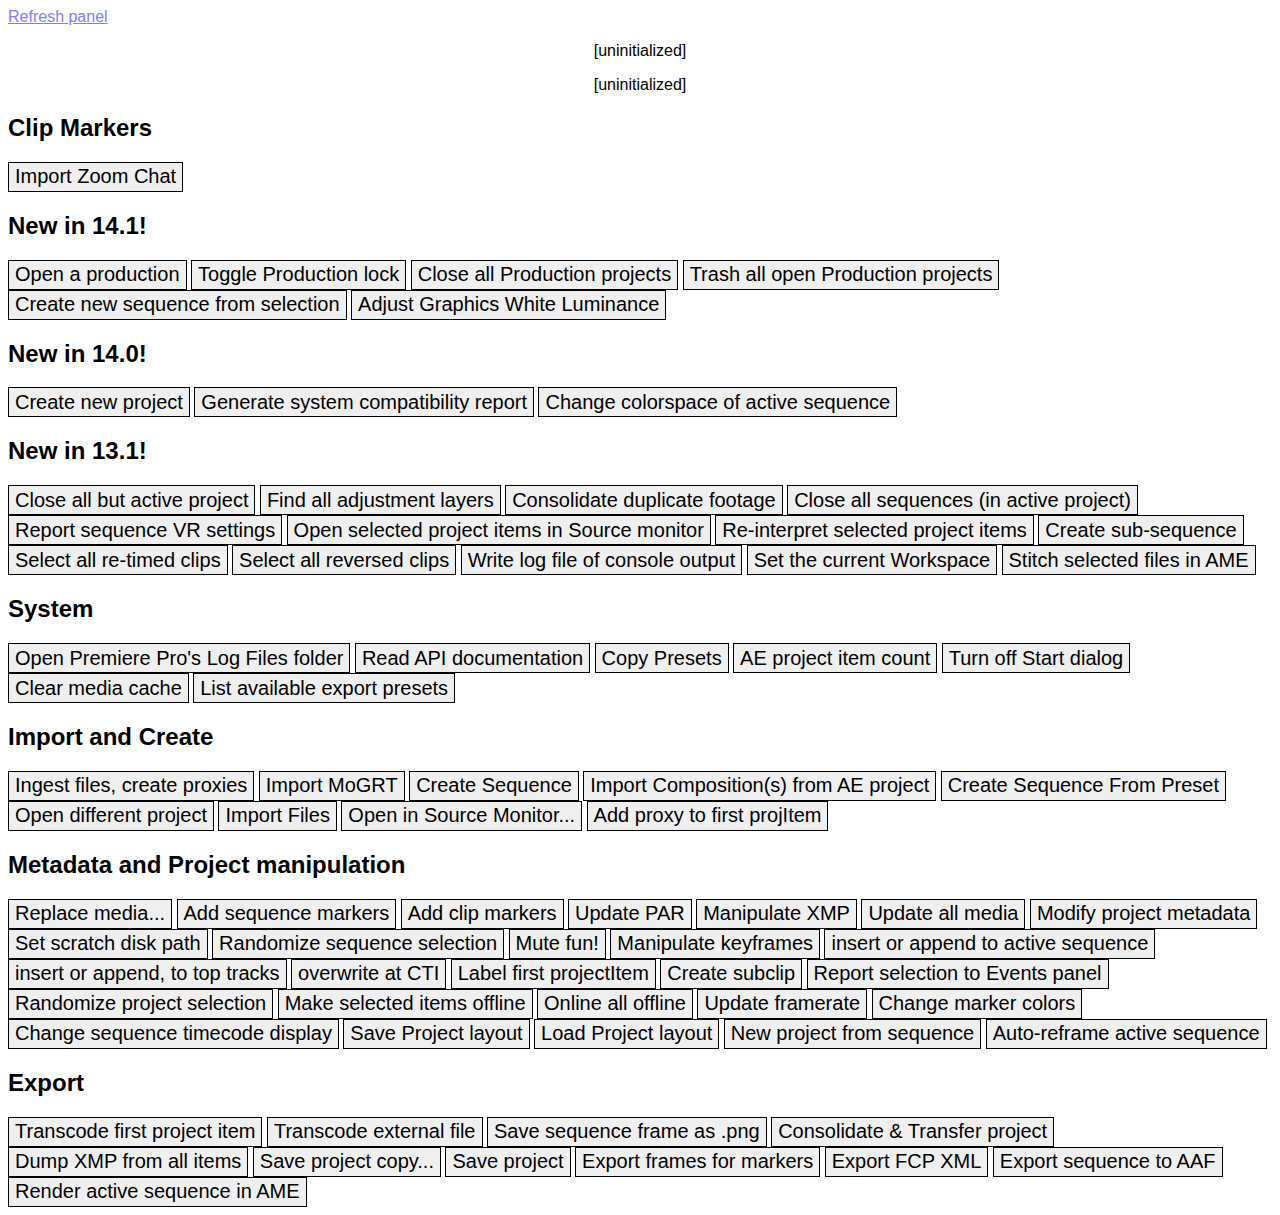
==== PProPanel/index.html @ 2c0ab6c5 "updatges" ====
<!doctype html>
<!--
/*************************************************************************
* ADOBE CONFIDENTIAL
* ___________________
*
* Copyright 2020 Adobe
* All Rights Reserved.
*
* NOTICE: Adobe permits you to use, modify, and distribute this file in
* accordance with the terms of the Adobe license agreement accompanying
* it. If you have received this file from a source other than Adobe,
* then your use, modification, or distribution of it requires the prior
* written permission of Adobe. 
**************************************************************************/
-->
<html>
<title>PProPanel</title>
<head>
	<meta charset="utf-8">
	<script src="./ext.js"></script>
	<script src="./lib/CSInterface.js"></script>
	<script src="./lib/jquery-1.9.1.js"></script>
	<script src="./lib/Vulcan.js"></script>
	<link id="ppstyle" href="css/style.css" rel="stylesheet" type="text/css">
	<script type="text/javascript">
		$(document).ready(function () {

			// For functions which require interaction at the JavaScript level, we provide these JQuery-based
			// handlers, instead of directly invoking ExtendScript .This gives the JavaScript layer a chance
			// to pass data into the ExtendScript layer, and process the results.

			$("#copypresets").on("click", function (e) {
				e.preventDefault();

				var csInterface = new CSInterface();
				var OSVersion = csInterface.getOSInformation();
				var path = csInterface.getSystemPath(SystemPath.EXTENSION);

				csInterface.evalScript('$._PPP_.getUserName()', myUserNameFunction);

				if (OSVersion) {

					// The path always comes back with '/' path separators. Windows needs '\\'.

					if (OSVersion.indexOf("Windows") >= 0) {
						var initPath = 'C:\\Users\\' + username.innerHTML;
						var sep = '\\\\';
						path = path.replace(/\//g, sep);
					} else {
						var initPath = '/Users/' + username.innerHTML;
						var sep = '/';
					}

					path = path + sep + 'payloads' + sep + 'Effect\ Presets\ and\ Custom\ Items.prfpset';

					var readResult = window.cep.fs.readFile(path);

					if (0 == readResult.err) {

						// We build a path to the preset, based on the OS user's name.

						var addOutPath = '/Documents/Adobe/Premiere\ Pro/22.0/Profile-' + username.innerHTML +
							'/Effect\ Presets\ and\ Custom\ Items.prfpset';
						var fullOutPath = initPath + addOutPath;
						var writeResult = window.cep.fs.writeFile(fullOutPath, readResult.data);
						var resultMsg = "";

						if (0 == writeResult.err) {
							resultMsg = "Successfully copied effect presets from panel to current user configuration.";
						} else {
							resultMsg = "Failed to copy effect presets.";
						}

						var postToEventPanel = '$._PPP_.updateEventPanel(\'';
						postToEventPanel += resultMsg;
						postToEventPanel += '\'';
						postToEventPanel += ')';

						csInterface.evalScript(postToEventPanel);
					}
				}
			});

			// $("#toggleproxy").on("click", function (e) {
			// 	e.preventDefault();
			// 	var csInterface = new CSInterface();
			// 	csInterface.evalScript('$._PPP_.toggleProxyState()', mySetProxyFunction);
			// 	// csInterface.evalScript('$._PPP_.getProjectProxySetting()', myGetProxyFunction);
			// });

			// $("#checkforums").on("click", function (e) {
			// 	e.preventDefault();
			// 	var csInterface = new CSInterface();
			// 	csInterface.openURLInDefaultBrowser("https://forums.adobe.com/community/premiere/sdk");
			// });

			// $("#openfolder").on("click", function (e) {
			// 	e.preventDefault();
			// 	var csInterface = new CSInterface();
			// 	var OSVersion = csInterface.getOSInformation();
			// 	var path = csInterface.getSystemPath(SystemPath.EXTENSION);
			//
			// 	if (OSVersion) {
			// 		// The path always comes back with '/' path separators. Windows needs '\\'.
			// 		if (OSVersion.indexOf("Windows") >= 0) {
			// 			var sep = '\\';
			// 			path = path.replace(/\//g, sep);
			// 			window.cep.process.createProcess('C:\\Windows\\explorer.exe', path);
			// 		} else {
			// 			window.cep.process.createProcess('/usr/bin/open', path);
			// 		}
			// 	}
			// });
			
			$("#openlogfilefolder").on("click", function (e) { 
				e.preventDefault();
				var csInterface 			=	new CSInterface();
				var OSVersion 				=	csInterface.getOSInformation();
				var userDataPath 			=	csInterface.getSystemPath(SystemPath.USER_DATA); 
				var justTheFirstBit 		=	userDataPath.split('A');
				var actualDestinationPath 	=	justTheFirstBit[0];
				
				if (OSVersion) {
					// The path always comes back with '/' path separators. Windows needs '\\'.
					if (OSVersion.indexOf("Windows") >= 0) {
						actualDestinationPath =  actualDestinationPath + "AppData/Roaming/Adobe/Premiere Pro/22.0/logs";
						var sep = '\\';
						actualDestinationPath = actualDestinationPath.replace(/\//g, sep);
						window.cep.process.createProcess('C:\\Windows\\explorer.exe', actualDestinationPath);
					} else {
						actualDestinationPath =  actualDestinationPath + "Preferences/Adobe/Premiere Pro/22.0/logs";
						window.cep.process.createProcess('/usr/bin/open', actualDestinationPath);
					}
				}
			});

			$("#readAPIdocs").on("click", function (e) {
				e.preventDefault();
				var csInterface = new CSInterface();
				csInterface.openURLInDefaultBrowser("http://ppro.aenhancers.com");
			});

			$("#newseqfrompreset").on("click", function (e) {
				e.preventDefault();
				var csInterface = new CSInterface();
				var OSVersion = csInterface.getOSInformation();
				var path = csInterface.getSystemPath(SystemPath.EXTENSION);

				if (OSVersion) {
					// The path always comes back with '/' path separators. Windows needs '\\'.
					if (OSVersion.indexOf("Windows") >= 0) {
						var sep = '\\\\';
						path = path.replace(/\//g, sep);
					} else {
						var sep = '/';
					}

					// Build a String to pass the path to the script.
					// (Sounds more complicated than it is.)

					path = path + sep + 'payloads' + sep + 'PProPanel.sqpreset';

					var pre = '$._PPP_.createSequenceFromPreset(\'';
					var post = '\'';
					var postpost = ')';

					var whole_megillah = pre + path + post + postpost;

					csInterface.evalScript(whole_megillah);
				}
			});

			$("#renderusingdefaultpreset").on("click", function (e) {
				e.preventDefault();
				var csInterface = new CSInterface();
				var OSVersion = csInterface.getOSInformation();
				var path = csInterface.getSystemPath(SystemPath.EXTENSION);

				if (OSVersion) {
					// The path always comes back with '/' path separators. Windows needs '\\'.
					if (OSVersion.indexOf("Windows") >= 0) {
						var sep = '\\\\';
						path = path.replace(/\//g, sep);
					} else {
						var sep = '/';
					}

					// Build a String to pass the path to the script.
					// (Sounds more complicated than it is.)

					path = path + sep + 'payloads' + sep + 'example.epr';

					var pre = '$._PPP_.render(\'';
					var post = '\'';
					var postpost = ')';

					var whole_megillah = pre + path + post + postpost;

					csInterface.evalScript(whole_megillah);
				}
			});

			$("#stitchusingdefaultpreset").on("click", function (e) {
				e.preventDefault();
				var csInterface = new CSInterface();
				var OSVersion = csInterface.getOSInformation();
				var path = csInterface.getSystemPath(SystemPath.EXTENSION);

				if (OSVersion) {
					// The path always comes back with '/' path separators. Windows needs '\\'.
					if (OSVersion.indexOf("Windows") >= 0) {
						var sep = '\\\\';
						path = path.replace(/\//g, sep);
					} else {
						var sep = '/';
					}

					// Build a String to pass the path to the script.
					// (Sounds more complicated than it is.)

					path = path + sep + 'payloads' + sep + 'example.epr';

					var pre = '$._PPP_.stitch(\'';
					var post = '\'';
					var postpost = ')';

					var whole_megillah = pre + path + post + postpost;

					csInterface.evalScript(whole_megillah);
				}
			});

			$("#transcodeexternal").on("click", function (e) {
				e.preventDefault();
				var csInterface = new CSInterface();
				var OSVersion = csInterface.getOSInformation();
				var path = csInterface.getSystemPath(SystemPath.EXTENSION);

				if (OSVersion) {
					// The path always comes back with '/' path separators. Windows needs '\\'.
					if (OSVersion.indexOf("Windows") >= 0) {
						var sep = '\\\\';
						path = path.replace(/\//g, sep);
					} else {
						var sep = '/';
					}

					// Build a String to pass the path to the script.
					// (Sounds more complicated than it is.)

					path = path + sep + 'payloads' + sep + 'example.epr';

					var pre = '$._PPP_.transcodeExternal(\'';
					var post = '\'';
					var postpost = ')';

					var whole_megillah = pre + path + post + postpost;

					csInterface.evalScript(whole_megillah);
				}
			});

			$("#saveaspng").on("click", function (e) {
				e.preventDefault();
				var csInterface = new CSInterface();
				var OSVersion = csInterface.getOSInformation();
				var path = csInterface.getSystemPath(SystemPath.EXTENSION);

				if (OSVersion) {
					// The path always comes back with '/' path separators. Windows needs '\\'.
					if (OSVersion.indexOf("Windows") >= 0) {
						var sep = '\\\\';
						path = path.replace(/\//g, sep);
					} else {
						var sep = '/';
					}

					// Build a String to pass the path to the script.
					// (Sounds more complicated than it is.)

					path = path + sep + 'payloads' + sep + 'png.epr';

					var pre = '$._PPP_.exportCurrentFrameAsPNG(\'';
					var post = '\'';
					var postpost = ')';

					var whole_megillah = pre + path + post + postpost;

					csInterface.evalScript(whole_megillah);
				}
			});

			$("#ingest").on("click", function (e) {
				e.preventDefault();
				var csInterface = new CSInterface();
				var OSVersion = csInterface.getOSInformation();
				var path = csInterface.getSystemPath(SystemPath.EXTENSION);

				if (OSVersion) {
					// The path always comes back with '/' path separators. Windows needs '\\'.
					if (OSVersion.indexOf("Windows") >= 0) {
						var sep = '\\\\';
						path = path.replace(/\//g, sep);
					} else {
						var sep = '/';
					}

					// Build a String to pass the path to the script.
					// (Sounds more complicated than it is.)

					path = path + sep + 'payloads' + sep + 'example.epr';

					var pre = '$._PPP_.ingestFiles(\'';
					var post = '\'';
					var postpost = ');';

					var whole_megillah = pre + path + post + postpost;

					csInterface.evalScript(whole_megillah);
				}
			});

			$("#transcodeusingdefaultpreset").on("click", function (e) {
				e.preventDefault();
				var csInterface = new CSInterface();
				var OSVersion = csInterface.getOSInformation();
				var path = csInterface.getSystemPath(SystemPath.EXTENSION);

				if (OSVersion) {
					// The path always comes back with '/' path separators. Windows needs '\\'.
					if (OSVersion.indexOf("Windows") >= 0) {
						var sep = '\\\\';
						path = path.replace(/\//g, sep);
					} else {
						var sep = '/';
					}

					// Build a String to pass the path to the script.
					// (Sounds more complicated than it is.)

					path = path + sep + 'payloads' + sep + 'example.epr';

					var pre = '$._PPP_.transcode(\'';
					var post = '\'';
					var postpost = ')';

					var whole_megillah = pre + path + post + postpost;

					csInterface.evalScript(whole_megillah);
				}
			});
		});
	</script>
</head>

<body onLoad="onLoaded()">
	<a href="javascript:history.go(0)">Refresh panel</a>
	<p id="username">[uninitialized]</p>
	<p id="version_string">[uninitialized]</p>
	<!-- <p id="active_seq">[uninitialized]</p> -->
	<!-- <p id="proxies_on">Proxies enabled for sequence: </p> -->

	<div>
		<h2>Clip Markers</h2>
		<button class="controlBg textStyle" id="btn_PPRO87" onClick="evalScript('$._M_.importZoomChatToClips()')">Import Zoom Chat</button>
	</div>

	<div>
		<h2>New in 14.1!</h2>
	</div>

	<button class="controlBg textStyle" id="btn_PPRO77" onClick="evalScript('$._PPP_.openProduction()')">Open a production</button>
	<button class="controlBg textStyle" id="btn_PPRO78" onClick="evalScript('$._PPP_.toggleProductionLockState()')">Toggle Production lock</button>
	<button class="controlBg textStyle" id="btn_PPRO79" onClick="evalScript('$._PPP_.closeAllOpenProductionProjects()')">Close all Production projects</button>
	<button class="controlBg textStyle" id="btn_PPRO80" onClick="evalScript('$._PPP_.moveProductionProjectsToTrash()')">Trash all open Production projects</button>
	<button class="controlBg textStyle" id="btn_PPRO82" onClick="evalScript('$._PPP_.newSequenceFromProjectSelection()')">Create new sequence from selection</button>
	<button class="controlBg textStyle" id="btn_PPRO83" onClick="evalScript('$._PPP_.adjustGraphicsWhiteLuminance()')">Adjust Graphics White Luminance</button>

	<div>
		<h2>New in 14.0!</h2>
	</div>
		<p> </p>
		<button class="controlBg textStyle" id="btn_PPRO76" onClick="evalScript('$._PPP_.createNewProject()')">Create new project</button>
		<button class="controlBg textStyle" id="btn_PPRO72" onClick="evalScript('$._PPP_.generateSystemCompatibilityReport()')">Generate system compatibility report</button>
		<button class="controlBg textStyle" id="btn_PPRO75" onClick="evalScript('$._PPP_.changeSequenceColorSpace()')">Change colorspace of active sequence</button>
		<p> </p>
	<div>
		<h2>New in 13.1!</h2>
	</div>
	<div id="section4" class="sectionID"
		<p> </p>
		<p> </p>
		<p> </p>
		<p> </p>
		<button class="controlBg textStyle" id="btn_PPRO57" onClick="evalScript('$._PPP_.closeAllProjectsOtherThanActiveProject()')">Close all but active project</button>
		<button class="controlBg textStyle" id="btn_PPRO58" onClick="evalScript('$._PPP_.findAllAdjustmentLayersInProject()')">Find all adjustment layers</button>
		<button class="controlBg textStyle" id="btn_PPRO59" onClick="evalScript('$._PPP_.consolidateDuplicates()')">Consolidate duplicate footage</button>
		<button class="controlBg textStyle" id="btn_PPRO60" onClick="evalScript('$._PPP_.closeAllSequences()')">Close all sequences (in active project)</button>
		<button class="controlBg textStyle" id="btn_PPRO62" onClick="evalScript('$._PPP_.reportSequenceVRSettings()')">Report sequence VR settings</button>
		<button class="controlBg textStyle" id="btn_PPRO63" onClick="evalScript('$._PPP_.openProjectItemInSource()')">Open selected project items in Source monitor</button>
		<button class="controlBg textStyle" id="btn_PPRO64" onClick="evalScript('$._PPP_.reinterpretFootage()')">Re-interpret selected project items</button>
		<button class="controlBg textStyle" id="btn_PPRO66" onClick="evalScript('$._PPP_.createSubSequence()')">Create sub-sequence</button>
		<button class="controlBg textStyle" id="btn_PPRO67" onClick="evalScript('$._PPP_.selectAllRetimedClips()')">Select all re-timed clips</button>
		<button class="controlBg textStyle" id="btn_PPRO68" onClick="evalScript('$._PPP_.selectReversedClips()')">Select all reversed clips</button>
		<button class="controlBg textStyle" id="btn_PPRO69" onClick="evalScript('$._PPP_.logConsoleOutput()')">Write log file of console output</button>
		<button class="controlBg textStyle" id="btn_PPRO70" onClick="evalScript('$._PPP_.setWorkspace()')">Set the current Workspace</button>
		<button id="stitchusingdefaultpreset">Stitch selected files in AME</button>
	</div>
	<div>

		
	<div>
		<h2>System</h2>
	</div>
	<div id="section1" class="sectionID">
<!--		<button class="controlBg textStyle" id="btn_PPRO33" onClick="evalScript('$._PPP_.closeFrontSourceClip()')">Close front-most Source monitor clip</button>-->
<!--		<button class="controlBg textStyle" id="btn_PPRO35" onClick="evalScript('$._PPP_.closeAllClipsInSourceMonitor()')">Close all clips in Source monitor</button>-->
<!--		<button id="openfolder">Open PProPanel folder</button>-->
		<button id="openlogfilefolder">Open Premiere Pro's Log Files folder</button>
<!--		<button class="controlBg textStyle" id="btn_PPRO7" onClick="evalScript('$._PPP_.pokeAnywhere()')">Detect Anywhere Server</button>-->
<!--		<button class="controlBg textStyle" id="btn_PPRO71" onClick="evalScript('$._PPP_.enumerateTeamProjects()')">Identify open Team Projects</button>-->
<!--		<button id="checkforums">Check SDK Forums</button>-->
		<button id="readAPIdocs">Read API documentation</button>
		<button id="copypresets">Copy Presets</button>
		<button class="controlBg textStyle" id="btn_PPRO18" onClick="evalScript('$._PPP_.getnumAEProjectItems()')">AE project item count</button>
		<button class="controlBg textStyle" id="btn_PPRO49" onClick="evalScript('$._PPP_.turnOffStartDialog()')">Turn off Start dialog</button>
		<button class="controlBg textStyle" id="btn_PPRO25" onClick="evalScript('$._PPP_.clearCache()')">Clear media cache</button>
		<button class="controlBg textStyle" id="btn_PPRO61" onClick="evalScript('$._PPP_.dumpAllPresets()')">List available export presets</button>		
	</div>
	<div>
		<h2>Import and Create</h2>
	</div>
	<div id="section2" class="sectionID">
		<button id="ingest">Ingest files, create proxies</button>
		<button class="controlBg textStyle" id="btn_PPRO42" onClick="evalScript('$._PPP_.importMoGRT()')">Import MoGRT</button>
		<button class="controlBg textStyle" id="btn_PPRO2" onClick="evalScript('$._PPP_.createSequence()')">Create Sequence</button>
		<button class="controlBg textStyle" id="btn_PPRO37" onClick="evalScript('$._PPP_.importComps()')">Import Composition(s) from AE project</button>
		<button id="newseqfrompreset">Create Sequence From Preset</button>
		<button class="controlBg textStyle" id="btn_PPRO3" onClick="evalScript('$._PPP_.openProject()')">Open different project</button>
		<button class="controlBg textStyle" id="btn_PPRO5" onClick="evalScript('$._PPP_.importFiles()')">Import Files</button>
		<button class="controlBg textStyle" id="btn_PPRO8" onClick="evalScript('$._PPP_.openInSource()')">Open in Source Monitor...</button>
		<button class="controlBg textStyle" id="btn_PPRO24" onClick="evalScript('$._PPP_.setProxiesON()')">Add proxy to first projItem</button>
		<p> </p>
		<p> </p>
		<!-- <div id="dragthing" draggable="true" ondragstart="dragHandler(event)">Drag and drop import</div> -->
	</div>
	<div>
		<h2>Metadata and Project manipulation</h2>
	</div>
	<div id="section3" class="sectionID">
<!--		<button id="toggleproxy">Toggle proxies in active project</button>-->
		<button class="controlBg textStyle" id="btn_PPRO9" onClick="evalScript('$._PPP_.replaceMedia()')">Replace media...</button>
		<button class="controlBg textStyle" id="btn_PPRO10" onClick="evalScript('$._PPP_.createSequenceMarkers()')">Add sequence markers</button>
		<button class="controlBg textStyle" id="btn_PPRO16" onClick="evalScript('$._PPP_.addClipMarkers()')">Add clip markers</button>
		<button class="controlBg textStyle" id="btn_PPRO17" onClick="evalScript('$._PPP_.updatePAR()')">Update PAR</button>
		<button class="controlBg textStyle" id="btn_PPRO11" onClick="evalScript('$._PPP_.mungeXMP()')">Manipulate XMP</button>
		<button class="controlBg textStyle" id="btn_PPRO14" onClick="evalScript('$._PPP_.updateAllProjectItems()')">Update all media</button>
		<button class="controlBg textStyle" id="btn_PPRO15" onClick="evalScript('$._PPP_.modifyProjectMetadata()')">Modify project metadata</button>
		<button class="controlBg textStyle" id="btn_PPRO23" onClick="evalScript('$._PPP_.setScratchDisk()')">Set scratch disk path</button>
		<button class="controlBg textStyle" id="btn_PPRO27" onClick="evalScript('$._PPP_.randomizeSequenceSelection()')">Randomize sequence selection</button>
		<button class="controlBg textStyle" id="btn_PPRO28" onClick="evalScript('$._PPP_.muteFun()')">Mute fun!</button>
		<button class="controlBg textStyle" id="btn_PPRO29" onClick="evalScript('$._PPP_.onPlayWithKeyframes()')">Manipulate keyframes</button>
		<button class="controlBg textStyle" id="btn_PPRO30" onClick="evalScript('$._PPP_.insertOrAppend()')">insert or append to active sequence</button>
		<button class="controlBg textStyle" id="btn_PPRO56" onClick="evalScript('$._PPP_.insertOrAppendToTopTracks()')">insert or append, to top tracks</button>
		<button class="controlBg textStyle" id="btn_PPRO31" onClick="evalScript('$._PPP_.overWrite()')">overwrite at CTI</button>
		<button class="controlBg textStyle" id="btn_PPRO36" onClick="evalScript('$._PPP_.changeLabel()')">Label first projectItem</button>
		<button class="controlBg textStyle" id="btn_PPRO21" onClick="evalScript('$._PPP_.addSubClip()')">Create subclip</button>
		<button class="controlBg textStyle" id="btn_PPRO44" onClick="evalScript('$._PPP_.reportCurrentProjectSelection()')">Report selection to Events panel</button>
		<button class="controlBg textStyle" id="btn_PPRO43" onClick="evalScript('$._PPP_.randomizeProjectSelection()')">Randomize project selection</button>
		<button class="controlBg textStyle" id="btn_PPRO45" onClick="evalScript('$._PPP_.setOffline()')">Make selected items offline</button>
		<button class="controlBg textStyle" id="btn_PPRO47" onClick="evalScript('$._PPP_.setAllOnline()')">Online all offline</button>
		<button class="controlBg textStyle" id="btn_PPRO48" onClick="evalScript('$._PPP_.updateFrameRate()')">Update framerate</button>
		<button class="controlBg textStyle" id="btn_PPRO50" onClick="evalScript('$._PPP_.changeMarkerColors()')">Change marker colors</button>
		<button class="controlBg textStyle" id="btn_PPRO52" onClick="evalScript('$._PPP_.changeSeqTimeCodeDisplay()')">Change sequence timecode display</button>
		<button class="controlBg textStyle" id="btn_PPRO32" onClick="evalScript('$._PPP_.saveCurrentProjectLayout()')">Save Project layout</button>
		<button class="controlBg textStyle" id="btn_PPRO51" onClick="evalScript('$._PPP_.setProjectPanelMeta()')">Load Project layout</button>
		<button class="controlBg textStyle" id="btn_PPRO12" onClick="evalScript('$._PPP_.exportSequenceAsPrProj()')">New project from sequence</button>
		<button class="controlBg textStyle" id="btn_PPRO73" onClick="evalScript('$._PPP_.autoReframeActiveSequence()')">Auto-reframe active sequence</button>
		<h2>Export</h2>
	</div>
	<div id="section4" class="sectionID">
		<button id="transcodeusingdefaultpreset">Transcode first project item</button>
		<button id="transcodeexternal">Transcode external file</button>
		<button id="saveaspng">Save sequence frame as .png</button>
		<button class="controlBg textStyle" id="btn_PPRO41" onClick="evalScript('$._PPP_.consolidateProject()')">Consolidate & Transfer project</button>
		<button class="controlBg textStyle" id="btn_PPRO20" onClick="evalScript('$._PPP_.dumpXMPFromAllProjectItems()')">Dump XMP from all items</button>
		<button class="controlBg textStyle" id="btn_PPRO34" onClick="evalScript('$._PPP_.saveProjectCopy()')">Save project copy...</button>
		<button class="controlBg textStyle" id="btn_PPRO4" onClick="evalScript('$._PPP_.saveProject()')">Save project</button>
		<button class="controlBg textStyle" id="btn_PPRO26" onClick="evalScript('$._PPP_.exportFramesForMarkers()')">Export frames for markers</button>
		<button class="controlBg textStyle" id="btn_PPRO6" onClick="evalScript('$._PPP_.exportFCPXML()')">Export FCP XML</button>
		<button class="controlBg textStyle" id="btn_PPRO22" onClick="evalScript('$._PPP_.exportAAF()')">Export sequence to AAF</button>
		<button id="renderusingdefaultpreset">Render active sequence in AME</button>
	</div>
</body>
<script>
	document.body.onbeforeunload = function () {
		var csInterface 	= new CSInterface();
		var OSVersion 		= csInterface.getOSInformation();
		var appVersion 		= csInterface.hostEnvironment.appVersion;
		var versionAsFloat	= parseFloat(appVersion);
		
		csInterface.evalScript('$._PPP_.closeLog()');

		if (versionAsFloat < 10.3) {
			var path = "file:///Library/Application Support/Adobe/CEP/extensions/PProPanel/payloads/onbeforeunload.html";

			if (OSVersion.indexOf("Windows") >= 0) {
				path = "file:///C:/Program%20Files%20(x86)/Common%20Files/Adobe/CEP/extensions/PProPanel/payloads/onbeforeunload.html"
			}
			csInterface.openURLInDefaultBrowser(path);
		}
	};
</script>
</html>
---- PProPanel/css/style.css ----
/*************************************************************************
* ADOBE CONFIDENTIAL
* ___________________
*
* Copyright 2014 Adobe
* All Rights Reserved.
*
* NOTICE: Adobe permits you to use, modify, and distribute this file in
* accordance with the terms of the Adobe license agreement accompanying
* it. If you have received this file from a source other than Adobe,
* then your use, modification, or distribution of it requires the prior
* written permission of Adobe. 
**************************************************************************/

* {
  font-family: "LucidaGrande", sans-serif;
}

p {
  text-align: center;
}

a {
  color: #8080ff;
}

button {
  font-size: 20px;
  border: 1px solid;
  height: 30px;
}

input[type="text"] {
  height: 12px;
}

#content {
  margin-right: auto;
  margin-left: auto;
  vertical-align: middle;
  width: 100%;
}

#content ul {
  padding: 0px;
}

#content ul li {
  margin: 3px 0px 3px 0px;
}
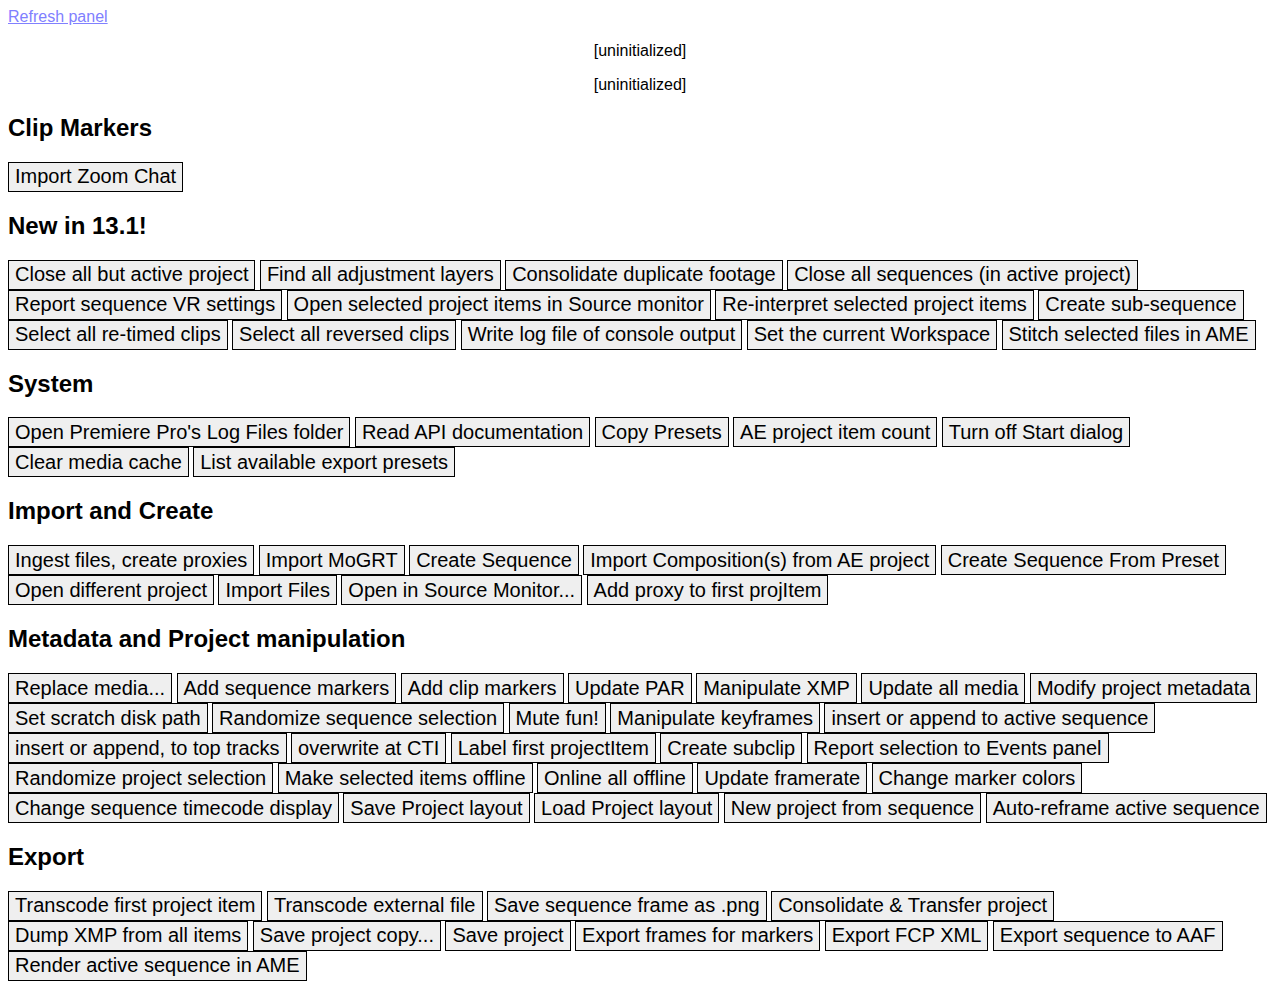
==== commit 677e94cc: "cleanup" ====
--- a/PProPanel/index.html
+++ b/PProPanel/index.html
@@ -366,25 +366,6 @@
 		<button class="controlBg textStyle" id="btn_PPRO87" onClick="evalScript('$._M_.importZoomChatToClips()')">Import Zoom Chat</button>
 	</div>
 
-	<div>
-		<h2>New in 14.1!</h2>
-	</div>
-
-	<button class="controlBg textStyle" id="btn_PPRO77" onClick="evalScript('$._PPP_.openProduction()')">Open a production</button>
-	<button class="controlBg textStyle" id="btn_PPRO78" onClick="evalScript('$._PPP_.toggleProductionLockState()')">Toggle Production lock</button>
-	<button class="controlBg textStyle" id="btn_PPRO79" onClick="evalScript('$._PPP_.closeAllOpenProductionProjects()')">Close all Production projects</button>
-	<button class="controlBg textStyle" id="btn_PPRO80" onClick="evalScript('$._PPP_.moveProductionProjectsToTrash()')">Trash all open Production projects</button>
-	<button class="controlBg textStyle" id="btn_PPRO82" onClick="evalScript('$._PPP_.newSequenceFromProjectSelection()')">Create new sequence from selection</button>
-	<button class="controlBg textStyle" id="btn_PPRO83" onClick="evalScript('$._PPP_.adjustGraphicsWhiteLuminance()')">Adjust Graphics White Luminance</button>
-
-	<div>
-		<h2>New in 14.0!</h2>
-	</div>
-		<p> </p>
-		<button class="controlBg textStyle" id="btn_PPRO76" onClick="evalScript('$._PPP_.createNewProject()')">Create new project</button>
-		<button class="controlBg textStyle" id="btn_PPRO72" onClick="evalScript('$._PPP_.generateSystemCompatibilityReport()')">Generate system compatibility report</button>
-		<button class="controlBg textStyle" id="btn_PPRO75" onClick="evalScript('$._PPP_.changeSequenceColorSpace()')">Change colorspace of active sequence</button>
-		<p> </p>
 	<div>
 		<h2>New in 13.1!</h2>
 	</div>
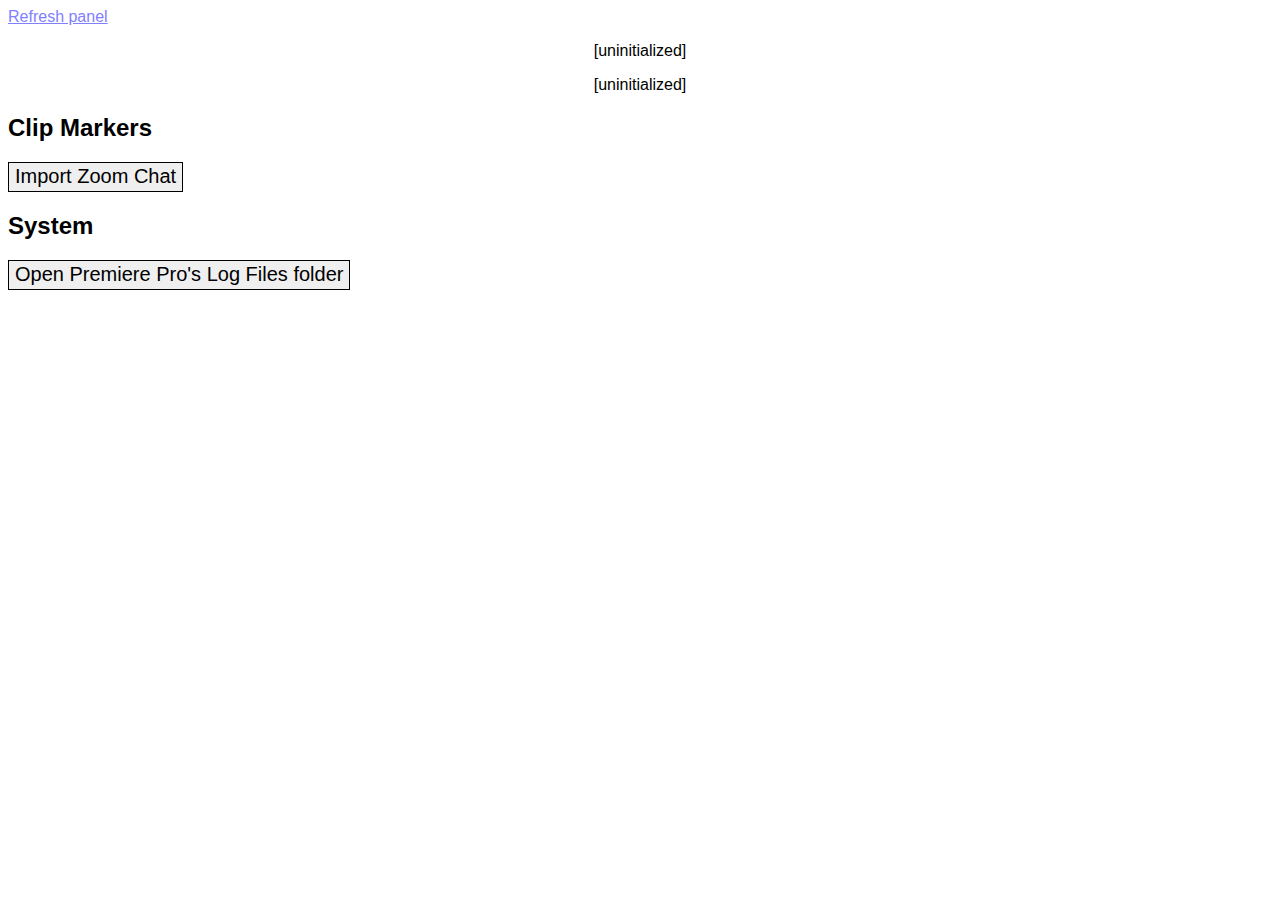
==== commit a221afcf: "cleanup" ====
--- a/PProPanel/index.html
+++ b/PProPanel/index.html
@@ -1,4 +1,4 @@
-<!doctype html>
+<!DOCTYPE html>
 <!--
 /*************************************************************************
 * ADOBE CONFIDENTIAL
@@ -15,482 +15,152 @@
 **************************************************************************/
 -->
 <html>
-<title>PProPanel</title>
-<head>
-	<meta charset="utf-8">
-	<script src="./ext.js"></script>
-	<script src="./lib/CSInterface.js"></script>
-	<script src="./lib/jquery-1.9.1.js"></script>
-	<script src="./lib/Vulcan.js"></script>
-	<link id="ppstyle" href="css/style.css" rel="stylesheet" type="text/css">
-	<script type="text/javascript">
-		$(document).ready(function () {
+  <title>PProPanel</title>
+  <head>
+    <meta charset="utf-8" />
+    <script src="./ext.js"></script>
+    <script src="./lib/CSInterface.js"></script>
+    <script src="./lib/jquery-1.9.1.js"></script>
+    <script src="./lib/Vulcan.js"></script>
+    <link id="ppstyle" href="css/style.css" rel="stylesheet" type="text/css" />
+    <script type="text/javascript">
+      $(document).ready(function () {
+        // For functions which require interaction at the JavaScript level, we provide these JQuery-based
+        // handlers, instead of directly invoking ExtendScript .This gives the JavaScript layer a chance
+        // to pass data into the ExtendScript layer, and process the results.
 
-			// For functions which require interaction at the JavaScript level, we provide these JQuery-based
-			// handlers, instead of directly invoking ExtendScript .This gives the JavaScript layer a chance
-			// to pass data into the ExtendScript layer, and process the results.
+        // $("#checkforums").on("click", function (e) {
+        // 	e.preventDefault();
+        // 	var csInterface = new CSInterface();
+        // 	csInterface.openURLInDefaultBrowser("https://forums.adobe.com/community/premiere/sdk");
+        // });
 
-			$("#copypresets").on("click", function (e) {
-				e.preventDefault();
+        // $("#openfolder").on("click", function (e) {
+        // 	e.preventDefault();
+        // 	var csInterface = new CSInterface();
+        // 	var OSVersion = csInterface.getOSInformation();
+        // 	var path = csInterface.getSystemPath(SystemPath.EXTENSION);
+        //
+        // 	if (OSVersion) {
+        // 		// The path always comes back with '/' path separators. Windows needs '\\'.
+        // 		if (OSVersion.indexOf("Windows") >= 0) {
+        // 			var sep = '\\';
+        // 			path = path.replace(/\//g, sep);
+        // 			window.cep.process.createProcess('C:\\Windows\\explorer.exe', path);
+        // 		} else {
+        // 			window.cep.process.createProcess('/usr/bin/open', path);
+        // 		}
+        // 	}
+        // });
 
-				var csInterface = new CSInterface();
-				var OSVersion = csInterface.getOSInformation();
-				var path = csInterface.getSystemPath(SystemPath.EXTENSION);
+        $("#openlogfilefolder").on("click", function (e) {
+          e.preventDefault();
+          var csInterface = new CSInterface();
+          var OSVersion = csInterface.getOSInformation();
+          var userDataPath = csInterface.getSystemPath(SystemPath.USER_DATA);
+          var justTheFirstBit = userDataPath.split("A");
+          var actualDestinationPath = justTheFirstBit[0];
 
-				csInterface.evalScript('$._PPP_.getUserName()', myUserNameFunction);
+          var version =
+            document
+              .getElementById("version_string")
+              .innerHTML.substring(5)
+              .split(".")[0] + ".0";
 
-				if (OSVersion) {
+          if (OSVersion) {
+            // The path always comes back with '/' path separators. Windows needs '\\'.
+            if (OSVersion.indexOf("Windows") >= 0) {
+              actualDestinationPath =
+                actualDestinationPath +
+                "AppData/Roaming/Adobe/Premiere Pro/" +
+                version +
+                "/logs";
+              var sep = "\\";
+              actualDestinationPath = actualDestinationPath.replace(/\//g, sep);
+              window.cep.process.createProcess(
+                "C:\\Windows\\explorer.exe",
+                actualDestinationPath
+              );
+            } else {
+              actualDestinationPath =
+                actualDestinationPath +
+                "Preferences/Adobe/Premiere Pro/" +
+                version +
+                "/logs";
+              window.cep.process.createProcess(
+                "/usr/bin/open",
+                actualDestinationPath
+              );
+            }
+          }
+        });
 
-					// The path always comes back with '/' path separators. Windows needs '\\'.
+        // $("#readAPIdocs").on("click", function (e) {
+        //   e.preventDefault();
+        //   var csInterface = new CSInterface();
+        //   csInterface.openURLInDefaultBrowser("http://ppro.aenhancers.com");
+        // });
+      });
+    </script>
+  </head>
 
-					if (OSVersion.indexOf("Windows") >= 0) {
-						var initPath = 'C:\\Users\\' + username.innerHTML;
-						var sep = '\\\\';
-						path = path.replace(/\//g, sep);
-					} else {
-						var initPath = '/Users/' + username.innerHTML;
-						var sep = '/';
-					}
+  <body onLoad="onLoaded()">
+    <a href="javascript:history.go(0)">Refresh panel</a>
+    <p id="username">[uninitialized]</p>
+    <p id="version_string">[uninitialized]</p>
+    <!-- <p id="active_seq">[uninitialized]</p> -->
+    <!-- <p id="proxies_on">Proxies enabled for sequence: </p> -->
 
-					path = path + sep + 'payloads' + sep + 'Effect\ Presets\ and\ Custom\ Items.prfpset';
+    <div>
+      <h2>Clip Markers</h2>
+      <button
+        class="controlBg textStyle"
+        id="btn_PPRO87"
+        onClick="evalScript('$._M_.importZoomChatToClips()')"
+      >
+        Import Zoom Chat
+      </button>
+    </div>
 
-					var readResult = window.cep.fs.readFile(path);
+    <div>
+      <h2>System</h2>
+    </div>
+    <div id="section1" class="sectionID">
+      <!--		<button id="openfolder">Open PProPanel folder</button>-->
+      <button id="openlogfilefolder">
+        Open Premiere Pro's Log Files folder
+      </button>
+      <!--		<button class="controlBg textStyle" id="btn_PPRO71" onClick="evalScript('$._PPP_.enumerateTeamProjects()')">Identify open Team Projects</button>-->
+      <!--		<button id="checkforums">Check SDK Forums</button>-->
+      <!-- <button id="readAPIdocs">Read API documentation</button> -->
+      <!-- <button
+        class="controlBg textStyle"
+        id="btn_PPRO49"
+        onClick="evalScript('$._PPP_.turnOffStartDialog()')"
+      >
+        Turn off Start dialog
+      </button> -->
+    </div>
+  </body>
+  <script>
+    document.body.onbeforeunload = function () {
+      var csInterface = new CSInterface();
+      var OSVersion = csInterface.getOSInformation();
+      var appVersion = csInterface.hostEnvironment.appVersion;
+      var versionAsFloat = parseFloat(appVersion);
 
-					if (0 == readResult.err) {
+      csInterface.evalScript("$._PPP_.closeLog()");
 
-						// We build a path to the preset, based on the OS user's name.
+      if (versionAsFloat < 10.3) {
+        var path =
+          "file:///Library/Application Support/Adobe/CEP/extensions/PProPanel/payloads/onbeforeunload.html";
 
-						var addOutPath = '/Documents/Adobe/Premiere\ Pro/22.0/Profile-' + username.innerHTML +
-							'/Effect\ Presets\ and\ Custom\ Items.prfpset';
-						var fullOutPath = initPath + addOutPath;
-						var writeResult = window.cep.fs.writeFile(fullOutPath, readResult.data);
-						var resultMsg = "";
-
-						if (0 == writeResult.err) {
-							resultMsg = "Successfully copied effect presets from panel to current user configuration.";
-						} else {
-							resultMsg = "Failed to copy effect presets.";
-						}
-
-						var postToEventPanel = '$._PPP_.updateEventPanel(\'';
-						postToEventPanel += resultMsg;
-						postToEventPanel += '\'';
-						postToEventPanel += ')';
-
-						csInterface.evalScript(postToEventPanel);
-					}
-				}
-			});
-
-			// $("#toggleproxy").on("click", function (e) {
-			// 	e.preventDefault();
-			// 	var csInterface = new CSInterface();
-			// 	csInterface.evalScript('$._PPP_.toggleProxyState()', mySetProxyFunction);
-			// 	// csInterface.evalScript('$._PPP_.getProjectProxySetting()', myGetProxyFunction);
-			// });
-
-			// $("#checkforums").on("click", function (e) {
-			// 	e.preventDefault();
-			// 	var csInterface = new CSInterface();
-			// 	csInterface.openURLInDefaultBrowser("https://forums.adobe.com/community/premiere/sdk");
-			// });
-
-			// $("#openfolder").on("click", function (e) {
-			// 	e.preventDefault();
-			// 	var csInterface = new CSInterface();
-			// 	var OSVersion = csInterface.getOSInformation();
-			// 	var path = csInterface.getSystemPath(SystemPath.EXTENSION);
-			//
-			// 	if (OSVersion) {
-			// 		// The path always comes back with '/' path separators. Windows needs '\\'.
-			// 		if (OSVersion.indexOf("Windows") >= 0) {
-			// 			var sep = '\\';
-			// 			path = path.replace(/\//g, sep);
-			// 			window.cep.process.createProcess('C:\\Windows\\explorer.exe', path);
-			// 		} else {
-			// 			window.cep.process.createProcess('/usr/bin/open', path);
-			// 		}
-			// 	}
-			// });
-			
-			$("#openlogfilefolder").on("click", function (e) { 
-				e.preventDefault();
-				var csInterface 			=	new CSInterface();
-				var OSVersion 				=	csInterface.getOSInformation();
-				var userDataPath 			=	csInterface.getSystemPath(SystemPath.USER_DATA); 
-				var justTheFirstBit 		=	userDataPath.split('A');
-				var actualDestinationPath 	=	justTheFirstBit[0];
-				
-				if (OSVersion) {
-					// The path always comes back with '/' path separators. Windows needs '\\'.
-					if (OSVersion.indexOf("Windows") >= 0) {
-						actualDestinationPath =  actualDestinationPath + "AppData/Roaming/Adobe/Premiere Pro/22.0/logs";
-						var sep = '\\';
-						actualDestinationPath = actualDestinationPath.replace(/\//g, sep);
-						window.cep.process.createProcess('C:\\Windows\\explorer.exe', actualDestinationPath);
-					} else {
-						actualDestinationPath =  actualDestinationPath + "Preferences/Adobe/Premiere Pro/22.0/logs";
-						window.cep.process.createProcess('/usr/bin/open', actualDestinationPath);
-					}
-				}
-			});
-
-			$("#readAPIdocs").on("click", function (e) {
-				e.preventDefault();
-				var csInterface = new CSInterface();
-				csInterface.openURLInDefaultBrowser("http://ppro.aenhancers.com");
-			});
-
-			$("#newseqfrompreset").on("click", function (e) {
-				e.preventDefault();
-				var csInterface = new CSInterface();
-				var OSVersion = csInterface.getOSInformation();
-				var path = csInterface.getSystemPath(SystemPath.EXTENSION);
-
-				if (OSVersion) {
-					// The path always comes back with '/' path separators. Windows needs '\\'.
-					if (OSVersion.indexOf("Windows") >= 0) {
-						var sep = '\\\\';
-						path = path.replace(/\//g, sep);
-					} else {
-						var sep = '/';
-					}
-
-					// Build a String to pass the path to the script.
-					// (Sounds more complicated than it is.)
-
-					path = path + sep + 'payloads' + sep + 'PProPanel.sqpreset';
-
-					var pre = '$._PPP_.createSequenceFromPreset(\'';
-					var post = '\'';
-					var postpost = ')';
-
-					var whole_megillah = pre + path + post + postpost;
-
-					csInterface.evalScript(whole_megillah);
-				}
-			});
-
-			$("#renderusingdefaultpreset").on("click", function (e) {
-				e.preventDefault();
-				var csInterface = new CSInterface();
-				var OSVersion = csInterface.getOSInformation();
-				var path = csInterface.getSystemPath(SystemPath.EXTENSION);
-
-				if (OSVersion) {
-					// The path always comes back with '/' path separators. Windows needs '\\'.
-					if (OSVersion.indexOf("Windows") >= 0) {
-						var sep = '\\\\';
-						path = path.replace(/\//g, sep);
-					} else {
-						var sep = '/';
-					}
-
-					// Build a String to pass the path to the script.
-					// (Sounds more complicated than it is.)
-
-					path = path + sep + 'payloads' + sep + 'example.epr';
-
-					var pre = '$._PPP_.render(\'';
-					var post = '\'';
-					var postpost = ')';
-
-					var whole_megillah = pre + path + post + postpost;
-
-					csInterface.evalScript(whole_megillah);
-				}
-			});
-
-			$("#stitchusingdefaultpreset").on("click", function (e) {
-				e.preventDefault();
-				var csInterface = new CSInterface();
-				var OSVersion = csInterface.getOSInformation();
-				var path = csInterface.getSystemPath(SystemPath.EXTENSION);
-
-				if (OSVersion) {
-					// The path always comes back with '/' path separators. Windows needs '\\'.
-					if (OSVersion.indexOf("Windows") >= 0) {
-						var sep = '\\\\';
-						path = path.replace(/\//g, sep);
-					} else {
-						var sep = '/';
-					}
-
-					// Build a String to pass the path to the script.
-					// (Sounds more complicated than it is.)
-
-					path = path + sep + 'payloads' + sep + 'example.epr';
-
-					var pre = '$._PPP_.stitch(\'';
-					var post = '\'';
-					var postpost = ')';
-
-					var whole_megillah = pre + path + post + postpost;
-
-					csInterface.evalScript(whole_megillah);
-				}
-			});
-
-			$("#transcodeexternal").on("click", function (e) {
-				e.preventDefault();
-				var csInterface = new CSInterface();
-				var OSVersion = csInterface.getOSInformation();
-				var path = csInterface.getSystemPath(SystemPath.EXTENSION);
-
-				if (OSVersion) {
-					// The path always comes back with '/' path separators. Windows needs '\\'.
-					if (OSVersion.indexOf("Windows") >= 0) {
-						var sep = '\\\\';
-						path = path.replace(/\//g, sep);
-					} else {
-						var sep = '/';
-					}
-
-					// Build a String to pass the path to the script.
-					// (Sounds more complicated than it is.)
-
-					path = path + sep + 'payloads' + sep + 'example.epr';
-
-					var pre = '$._PPP_.transcodeExternal(\'';
-					var post = '\'';
-					var postpost = ')';
-
-					var whole_megillah = pre + path + post + postpost;
-
-					csInterface.evalScript(whole_megillah);
-				}
-			});
-
-			$("#saveaspng").on("click", function (e) {
-				e.preventDefault();
-				var csInterface = new CSInterface();
-				var OSVersion = csInterface.getOSInformation();
-				var path = csInterface.getSystemPath(SystemPath.EXTENSION);
-
-				if (OSVersion) {
-					// The path always comes back with '/' path separators. Windows needs '\\'.
-					if (OSVersion.indexOf("Windows") >= 0) {
-						var sep = '\\\\';
-						path = path.replace(/\//g, sep);
-					} else {
-						var sep = '/';
-					}
-
-					// Build a String to pass the path to the script.
-					// (Sounds more complicated than it is.)
-
-					path = path + sep + 'payloads' + sep + 'png.epr';
-
-					var pre = '$._PPP_.exportCurrentFrameAsPNG(\'';
-					var post = '\'';
-					var postpost = ')';
-
-					var whole_megillah = pre + path + post + postpost;
-
-					csInterface.evalScript(whole_megillah);
-				}
-			});
-
-			$("#ingest").on("click", function (e) {
-				e.preventDefault();
-				var csInterface = new CSInterface();
-				var OSVersion = csInterface.getOSInformation();
-				var path = csInterface.getSystemPath(SystemPath.EXTENSION);
-
-				if (OSVersion) {
-					// The path always comes back with '/' path separators. Windows needs '\\'.
-					if (OSVersion.indexOf("Windows") >= 0) {
-						var sep = '\\\\';
-						path = path.replace(/\//g, sep);
-					} else {
-						var sep = '/';
-					}
-
-					// Build a String to pass the path to the script.
-					// (Sounds more complicated than it is.)
-
-					path = path + sep + 'payloads' + sep + 'example.epr';
-
-					var pre = '$._PPP_.ingestFiles(\'';
-					var post = '\'';
-					var postpost = ');';
-
-					var whole_megillah = pre + path + post + postpost;
-
-					csInterface.evalScript(whole_megillah);
-				}
-			});
-
-			$("#transcodeusingdefaultpreset").on("click", function (e) {
-				e.preventDefault();
-				var csInterface = new CSInterface();
-				var OSVersion = csInterface.getOSInformation();
-				var path = csInterface.getSystemPath(SystemPath.EXTENSION);
-
-				if (OSVersion) {
-					// The path always comes back with '/' path separators. Windows needs '\\'.
-					if (OSVersion.indexOf("Windows") >= 0) {
-						var sep = '\\\\';
-						path = path.replace(/\//g, sep);
-					} else {
-						var sep = '/';
-					}
-
-					// Build a String to pass the path to the script.
-					// (Sounds more complicated than it is.)
-
-					path = path + sep + 'payloads' + sep + 'example.epr';
-
-					var pre = '$._PPP_.transcode(\'';
-					var post = '\'';
-					var postpost = ')';
-
-					var whole_megillah = pre + path + post + postpost;
-
-					csInterface.evalScript(whole_megillah);
-				}
-			});
-		});
-	</script>
-</head>
-
-<body onLoad="onLoaded()">
-	<a href="javascript:history.go(0)">Refresh panel</a>
-	<p id="username">[uninitialized]</p>
-	<p id="version_string">[uninitialized]</p>
-	<!-- <p id="active_seq">[uninitialized]</p> -->
-	<!-- <p id="proxies_on">Proxies enabled for sequence: </p> -->
-
-	<div>
-		<h2>Clip Markers</h2>
-		<button class="controlBg textStyle" id="btn_PPRO87" onClick="evalScript('$._M_.importZoomChatToClips()')">Import Zoom Chat</button>
-	</div>
-
-	<div>
-		<h2>New in 13.1!</h2>
-	</div>
-	<div id="section4" class="sectionID"
-		<p> </p>
-		<p> </p>
-		<p> </p>
-		<p> </p>
-		<button class="controlBg textStyle" id="btn_PPRO57" onClick="evalScript('$._PPP_.closeAllProjectsOtherThanActiveProject()')">Close all but active project</button>
-		<button class="controlBg textStyle" id="btn_PPRO58" onClick="evalScript('$._PPP_.findAllAdjustmentLayersInProject()')">Find all adjustment layers</button>
-		<button class="controlBg textStyle" id="btn_PPRO59" onClick="evalScript('$._PPP_.consolidateDuplicates()')">Consolidate duplicate footage</button>
-		<button class="controlBg textStyle" id="btn_PPRO60" onClick="evalScript('$._PPP_.closeAllSequences()')">Close all sequences (in active project)</button>
-		<button class="controlBg textStyle" id="btn_PPRO62" onClick="evalScript('$._PPP_.reportSequenceVRSettings()')">Report sequence VR settings</button>
-		<button class="controlBg textStyle" id="btn_PPRO63" onClick="evalScript('$._PPP_.openProjectItemInSource()')">Open selected project items in Source monitor</button>
-		<button class="controlBg textStyle" id="btn_PPRO64" onClick="evalScript('$._PPP_.reinterpretFootage()')">Re-interpret selected project items</button>
-		<button class="controlBg textStyle" id="btn_PPRO66" onClick="evalScript('$._PPP_.createSubSequence()')">Create sub-sequence</button>
-		<button class="controlBg textStyle" id="btn_PPRO67" onClick="evalScript('$._PPP_.selectAllRetimedClips()')">Select all re-timed clips</button>
-		<button class="controlBg textStyle" id="btn_PPRO68" onClick="evalScript('$._PPP_.selectReversedClips()')">Select all reversed clips</button>
-		<button class="controlBg textStyle" id="btn_PPRO69" onClick="evalScript('$._PPP_.logConsoleOutput()')">Write log file of console output</button>
-		<button class="controlBg textStyle" id="btn_PPRO70" onClick="evalScript('$._PPP_.setWorkspace()')">Set the current Workspace</button>
-		<button id="stitchusingdefaultpreset">Stitch selected files in AME</button>
-	</div>
-	<div>
-
-		
-	<div>
-		<h2>System</h2>
-	</div>
-	<div id="section1" class="sectionID">
-<!--		<button class="controlBg textStyle" id="btn_PPRO33" onClick="evalScript('$._PPP_.closeFrontSourceClip()')">Close front-most Source monitor clip</button>-->
-<!--		<button class="controlBg textStyle" id="btn_PPRO35" onClick="evalScript('$._PPP_.closeAllClipsInSourceMonitor()')">Close all clips in Source monitor</button>-->
-<!--		<button id="openfolder">Open PProPanel folder</button>-->
-		<button id="openlogfilefolder">Open Premiere Pro's Log Files folder</button>
-<!--		<button class="controlBg textStyle" id="btn_PPRO7" onClick="evalScript('$._PPP_.pokeAnywhere()')">Detect Anywhere Server</button>-->
-<!--		<button class="controlBg textStyle" id="btn_PPRO71" onClick="evalScript('$._PPP_.enumerateTeamProjects()')">Identify open Team Projects</button>-->
-<!--		<button id="checkforums">Check SDK Forums</button>-->
-		<button id="readAPIdocs">Read API documentation</button>
-		<button id="copypresets">Copy Presets</button>
-		<button class="controlBg textStyle" id="btn_PPRO18" onClick="evalScript('$._PPP_.getnumAEProjectItems()')">AE project item count</button>
-		<button class="controlBg textStyle" id="btn_PPRO49" onClick="evalScript('$._PPP_.turnOffStartDialog()')">Turn off Start dialog</button>
-		<button class="controlBg textStyle" id="btn_PPRO25" onClick="evalScript('$._PPP_.clearCache()')">Clear media cache</button>
-		<button class="controlBg textStyle" id="btn_PPRO61" onClick="evalScript('$._PPP_.dumpAllPresets()')">List available export presets</button>		
-	</div>
-	<div>
-		<h2>Import and Create</h2>
-	</div>
-	<div id="section2" class="sectionID">
-		<button id="ingest">Ingest files, create proxies</button>
-		<button class="controlBg textStyle" id="btn_PPRO42" onClick="evalScript('$._PPP_.importMoGRT()')">Import MoGRT</button>
-		<button class="controlBg textStyle" id="btn_PPRO2" onClick="evalScript('$._PPP_.createSequence()')">Create Sequence</button>
-		<button class="controlBg textStyle" id="btn_PPRO37" onClick="evalScript('$._PPP_.importComps()')">Import Composition(s) from AE project</button>
-		<button id="newseqfrompreset">Create Sequence From Preset</button>
-		<button class="controlBg textStyle" id="btn_PPRO3" onClick="evalScript('$._PPP_.openProject()')">Open different project</button>
-		<button class="controlBg textStyle" id="btn_PPRO5" onClick="evalScript('$._PPP_.importFiles()')">Import Files</button>
-		<button class="controlBg textStyle" id="btn_PPRO8" onClick="evalScript('$._PPP_.openInSource()')">Open in Source Monitor...</button>
-		<button class="controlBg textStyle" id="btn_PPRO24" onClick="evalScript('$._PPP_.setProxiesON()')">Add proxy to first projItem</button>
-		<p> </p>
-		<p> </p>
-		<!-- <div id="dragthing" draggable="true" ondragstart="dragHandler(event)">Drag and drop import</div> -->
-	</div>
-	<div>
-		<h2>Metadata and Project manipulation</h2>
-	</div>
-	<div id="section3" class="sectionID">
-<!--		<button id="toggleproxy">Toggle proxies in active project</button>-->
-		<button class="controlBg textStyle" id="btn_PPRO9" onClick="evalScript('$._PPP_.replaceMedia()')">Replace media...</button>
-		<button class="controlBg textStyle" id="btn_PPRO10" onClick="evalScript('$._PPP_.createSequenceMarkers()')">Add sequence markers</button>
-		<button class="controlBg textStyle" id="btn_PPRO16" onClick="evalScript('$._PPP_.addClipMarkers()')">Add clip markers</button>
-		<button class="controlBg textStyle" id="btn_PPRO17" onClick="evalScript('$._PPP_.updatePAR()')">Update PAR</button>
-		<button class="controlBg textStyle" id="btn_PPRO11" onClick="evalScript('$._PPP_.mungeXMP()')">Manipulate XMP</button>
-		<button class="controlBg textStyle" id="btn_PPRO14" onClick="evalScript('$._PPP_.updateAllProjectItems()')">Update all media</button>
-		<button class="controlBg textStyle" id="btn_PPRO15" onClick="evalScript('$._PPP_.modifyProjectMetadata()')">Modify project metadata</button>
-		<button class="controlBg textStyle" id="btn_PPRO23" onClick="evalScript('$._PPP_.setScratchDisk()')">Set scratch disk path</button>
-		<button class="controlBg textStyle" id="btn_PPRO27" onClick="evalScript('$._PPP_.randomizeSequenceSelection()')">Randomize sequence selection</button>
-		<button class="controlBg textStyle" id="btn_PPRO28" onClick="evalScript('$._PPP_.muteFun()')">Mute fun!</button>
-		<button class="controlBg textStyle" id="btn_PPRO29" onClick="evalScript('$._PPP_.onPlayWithKeyframes()')">Manipulate keyframes</button>
-		<button class="controlBg textStyle" id="btn_PPRO30" onClick="evalScript('$._PPP_.insertOrAppend()')">insert or append to active sequence</button>
-		<button class="controlBg textStyle" id="btn_PPRO56" onClick="evalScript('$._PPP_.insertOrAppendToTopTracks()')">insert or append, to top tracks</button>
-		<button class="controlBg textStyle" id="btn_PPRO31" onClick="evalScript('$._PPP_.overWrite()')">overwrite at CTI</button>
-		<button class="controlBg textStyle" id="btn_PPRO36" onClick="evalScript('$._PPP_.changeLabel()')">Label first projectItem</button>
-		<button class="controlBg textStyle" id="btn_PPRO21" onClick="evalScript('$._PPP_.addSubClip()')">Create subclip</button>
-		<button class="controlBg textStyle" id="btn_PPRO44" onClick="evalScript('$._PPP_.reportCurrentProjectSelection()')">Report selection to Events panel</button>
-		<button class="controlBg textStyle" id="btn_PPRO43" onClick="evalScript('$._PPP_.randomizeProjectSelection()')">Randomize project selection</button>
-		<button class="controlBg textStyle" id="btn_PPRO45" onClick="evalScript('$._PPP_.setOffline()')">Make selected items offline</button>
-		<button class="controlBg textStyle" id="btn_PPRO47" onClick="evalScript('$._PPP_.setAllOnline()')">Online all offline</button>
-		<button class="controlBg textStyle" id="btn_PPRO48" onClick="evalScript('$._PPP_.updateFrameRate()')">Update framerate</button>
-		<button class="controlBg textStyle" id="btn_PPRO50" onClick="evalScript('$._PPP_.changeMarkerColors()')">Change marker colors</button>
-		<button class="controlBg textStyle" id="btn_PPRO52" onClick="evalScript('$._PPP_.changeSeqTimeCodeDisplay()')">Change sequence timecode display</button>
-		<button class="controlBg textStyle" id="btn_PPRO32" onClick="evalScript('$._PPP_.saveCurrentProjectLayout()')">Save Project layout</button>
-		<button class="controlBg textStyle" id="btn_PPRO51" onClick="evalScript('$._PPP_.setProjectPanelMeta()')">Load Project layout</button>
-		<button class="controlBg textStyle" id="btn_PPRO12" onClick="evalScript('$._PPP_.exportSequenceAsPrProj()')">New project from sequence</button>
-		<button class="controlBg textStyle" id="btn_PPRO73" onClick="evalScript('$._PPP_.autoReframeActiveSequence()')">Auto-reframe active sequence</button>
-		<h2>Export</h2>
-	</div>
-	<div id="section4" class="sectionID">
-		<button id="transcodeusingdefaultpreset">Transcode first project item</button>
-		<button id="transcodeexternal">Transcode external file</button>
-		<button id="saveaspng">Save sequence frame as .png</button>
-		<button class="controlBg textStyle" id="btn_PPRO41" onClick="evalScript('$._PPP_.consolidateProject()')">Consolidate & Transfer project</button>
-		<button class="controlBg textStyle" id="btn_PPRO20" onClick="evalScript('$._PPP_.dumpXMPFromAllProjectItems()')">Dump XMP from all items</button>
-		<button class="controlBg textStyle" id="btn_PPRO34" onClick="evalScript('$._PPP_.saveProjectCopy()')">Save project copy...</button>
-		<button class="controlBg textStyle" id="btn_PPRO4" onClick="evalScript('$._PPP_.saveProject()')">Save project</button>
-		<button class="controlBg textStyle" id="btn_PPRO26" onClick="evalScript('$._PPP_.exportFramesForMarkers()')">Export frames for markers</button>
-		<button class="controlBg textStyle" id="btn_PPRO6" onClick="evalScript('$._PPP_.exportFCPXML()')">Export FCP XML</button>
-		<button class="controlBg textStyle" id="btn_PPRO22" onClick="evalScript('$._PPP_.exportAAF()')">Export sequence to AAF</button>
-		<button id="renderusingdefaultpreset">Render active sequence in AME</button>
-	</div>
-</body>
-<script>
-	document.body.onbeforeunload = function () {
-		var csInterface 	= new CSInterface();
-		var OSVersion 		= csInterface.getOSInformation();
-		var appVersion 		= csInterface.hostEnvironment.appVersion;
-		var versionAsFloat	= parseFloat(appVersion);
-		
-		csInterface.evalScript('$._PPP_.closeLog()');
-
-		if (versionAsFloat < 10.3) {
-			var path = "file:///Library/Application Support/Adobe/CEP/extensions/PProPanel/payloads/onbeforeunload.html";
-
-			if (OSVersion.indexOf("Windows") >= 0) {
-				path = "file:///C:/Program%20Files%20(x86)/Common%20Files/Adobe/CEP/extensions/PProPanel/payloads/onbeforeunload.html"
-			}
-			csInterface.openURLInDefaultBrowser(path);
-		}
-	};
-</script>
+        if (OSVersion.indexOf("Windows") >= 0) {
+          path =
+            "file:///C:/Program%20Files%20(x86)/Common%20Files/Adobe/CEP/extensions/PProPanel/payloads/onbeforeunload.html";
+        }
+        csInterface.openURLInDefaultBrowser(path);
+      }
+    };
+  </script>
 </html>
